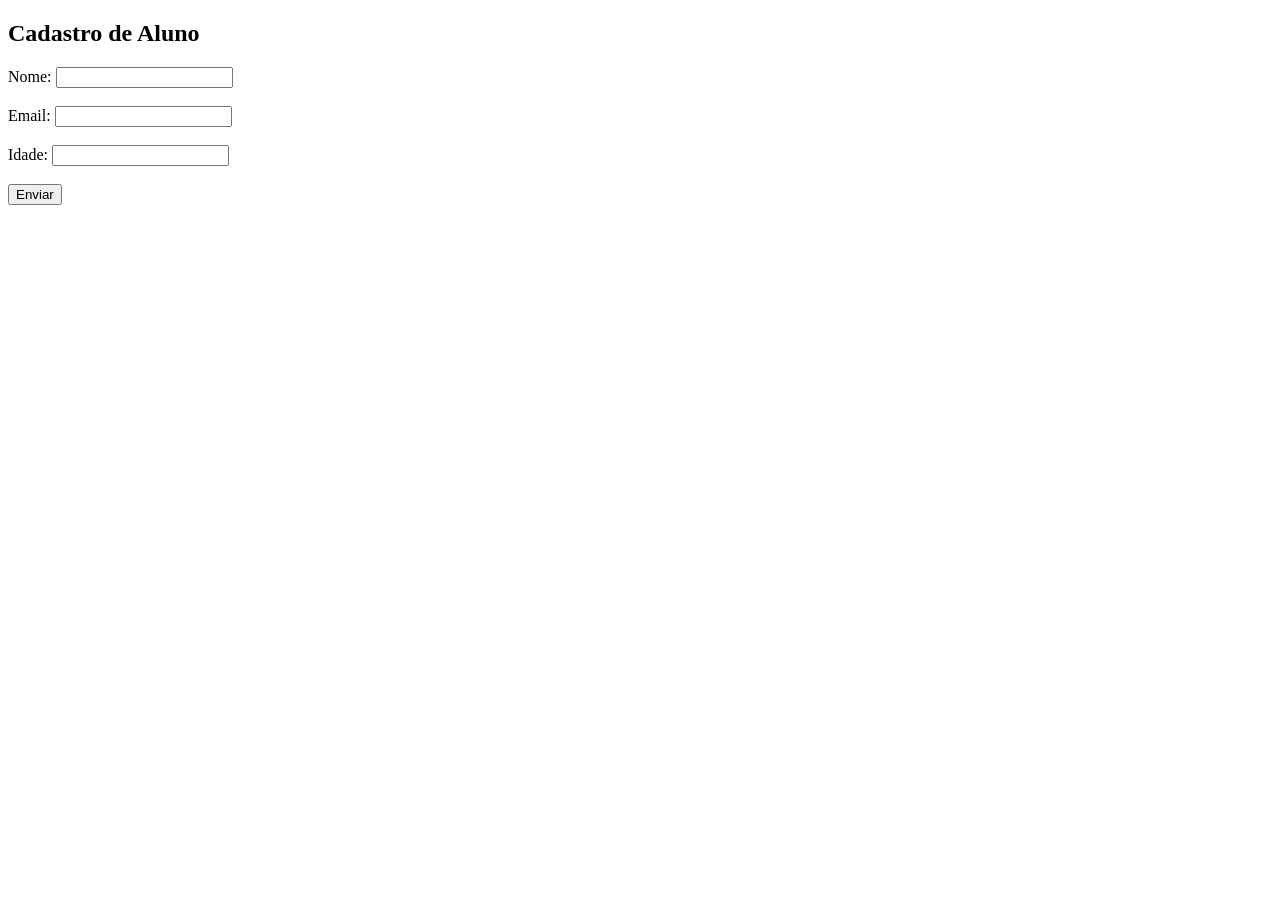
==== Aula 6: formulário/validação.html @ cb55c3a3 "Create validação.html" ====
<!DOCTYPE html>
<html lang="pt-BR">
<head>
    <meta charset="UTF-8">
    <title>Validação de Formulário</title>
</head>
<body>
    <h2>Cadastro de Aluno</h2>
    
    <form id="meuFormulario">
        <label>Nome:</label>
        <input type="text" id="nome"><br><br>

        <label>Email:</label>
        <input type="email" id="email"><br><br>

        <label>Idade:</label>
        <input type="number" id="idade"><br><br>

        <button type="submit">Enviar</button>
    </form>
    
    <p id="erro" style="color: red; font-weight: bold;"></p>

    <script src="validacao.js"></script>
</body>
</html>
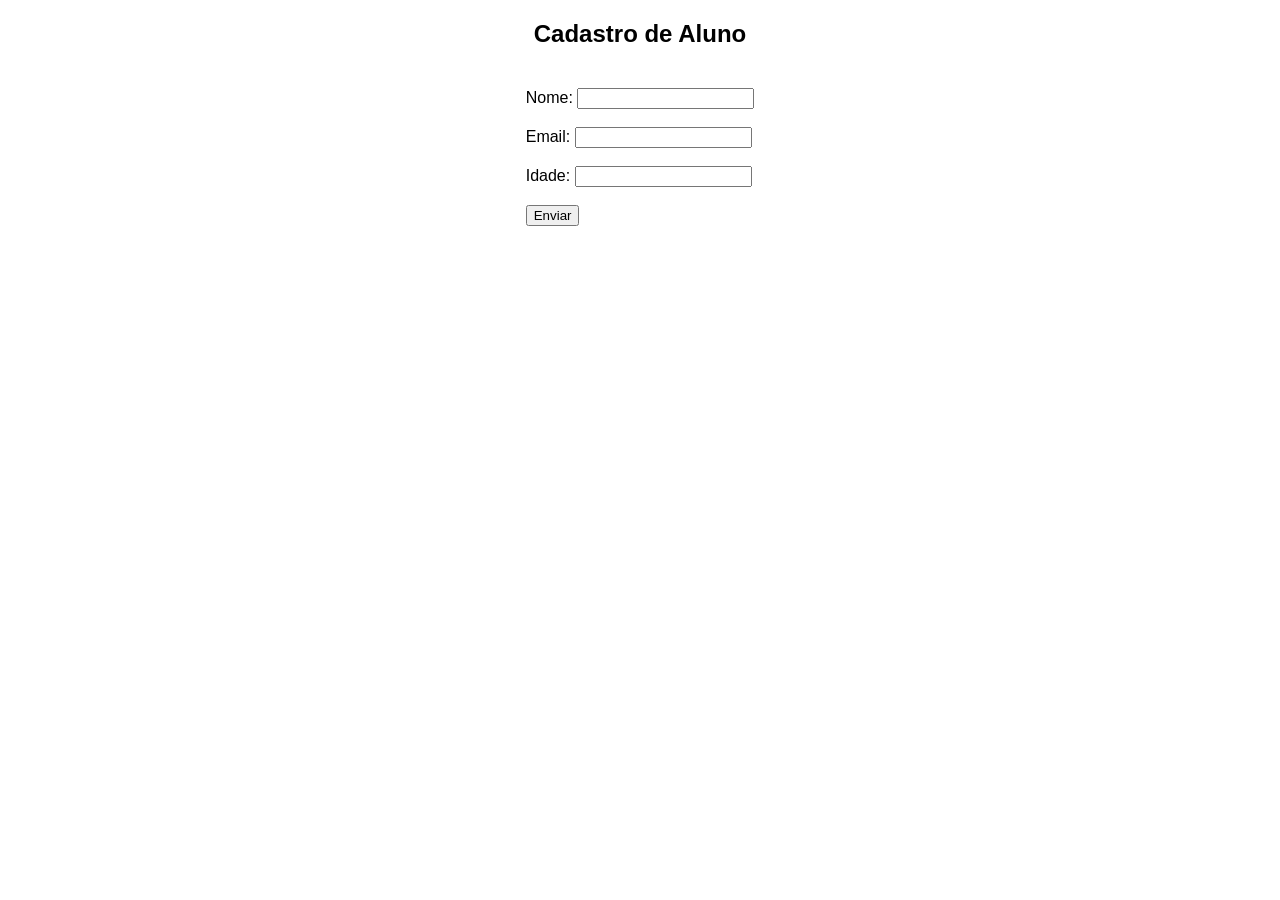
==== commit 657d251a: "Lição da aula 6" ====
--- a/Aula 6: formulário/validação.html
+++ b/Aula 6: formulário/validação.html
@@ -3,6 +3,18 @@
 <head>
     <meta charset="UTF-8">
     <title>Validação de Formulário</title>
+    <style>
+        body {
+            text-align: center;
+            font-family: Arial, sans-serif;
+        }
+
+        form {
+            display: inline-block;
+            text-align: left;
+            padding: 20px;
+        }
+    </style>
 </head>
 <body>
     <h2>Cadastro de Aluno</h2>
